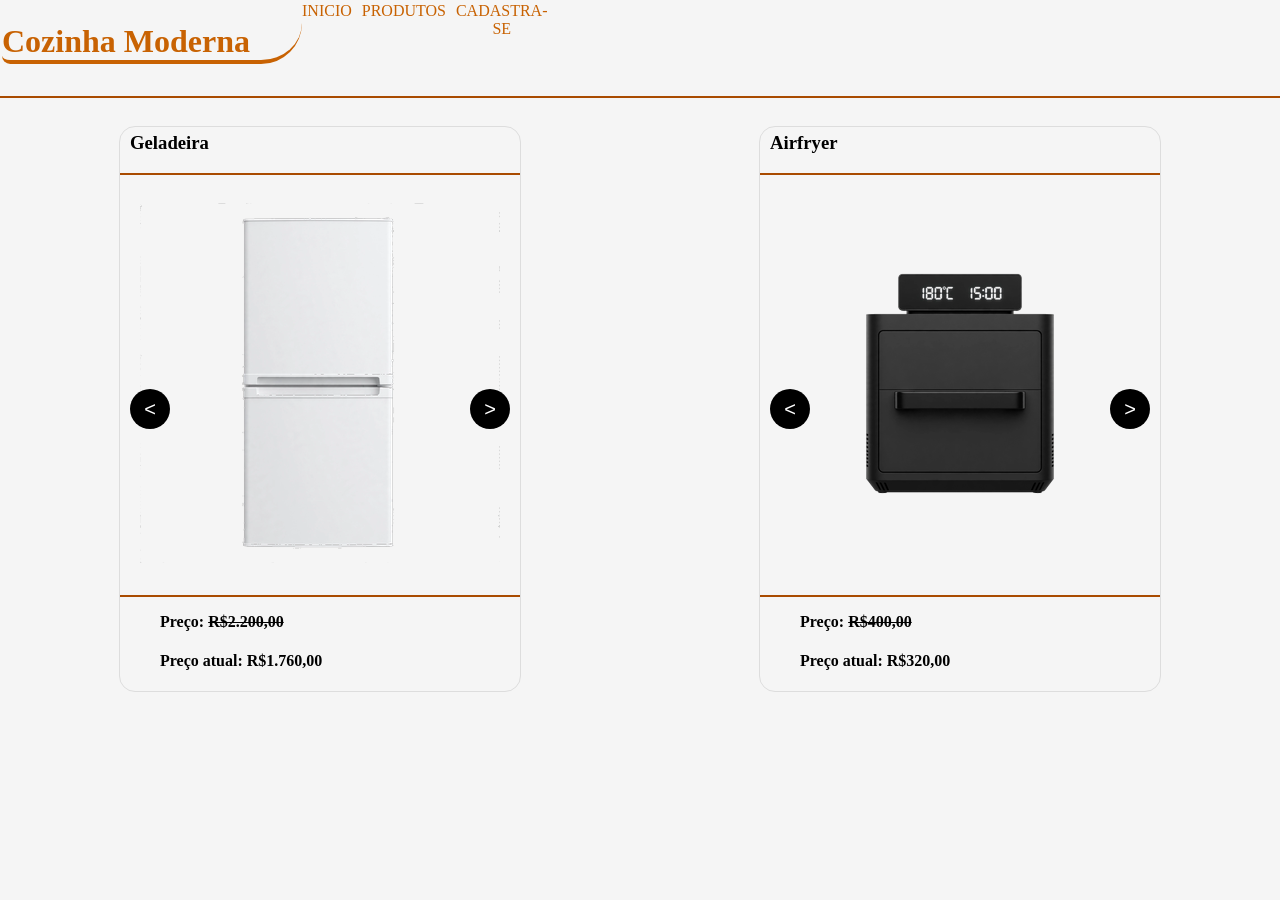
==== Ecommerce/index.html @ 9f410ba7 "Novo design Foi adicionado um novo design mais minimalista. Também foi criada uma nova pagina e adi" ====
<!DOCTYPE html>
<html lang="pt-br">

<head>
    <meta charset="UTF-8">
    <meta name="viewport" content="width=device-width, initial-scale=1.0">
    <title>Cozinha Moderna</title>
    <script src="script.js" defer></script>
    <link rel="stylesheet" href="style.css">
</head>

<body>
    <header>
        <div class="container1">
            <div>
                <h1 class="titulo">Cozinha Moderna</h1>
            </div>
            <nav class="container2">
                <div>
                    <a href="index.html">INICIO</a>
                </div>
                <div class="menu-suspenso">
                    <a href="#PRODUTO">PRODUTOS</a>
                    <ul class="lista-links">
                        <li><a href="#Geladeira">Geladeira</a></li>
                        <li><a href="#Fogão">Fogão</a></li>
                        <li><a href="#Panela">Panela</a></li>
                    </ul>
                </div>
                <div>
                    <a href="formulario.html">CADASTRA-SE</a>

                </div>
                <div>
                    <img src="https://cdn-icons-png.flaticon.com/128/3737/3737173.png" id="carrinho">
                </div>
            </nav>
        </div>

    </header>
    <hr class="linha">

    <section class="container4" id="ofertas">
        <div class="carrossel">
            <h3>Geladeira</h3>
            <hr class="linha">
            <div class="slide ativo"><img src="geladeirafrente.enc"></div>
            <div class="slide"><img src="geladeiralateral.enc"></div>
            <button class="btn prev"><</button>
            <button class="btn next">></button>
            <hr class="linha">
                    <ul>
                        <li><b>Preço: <s>R$2.200,00</s></b></li>
                        <li>
                            <h4><b>Preço atual: R$1.760,00</b></h4>
                        </li>
                    </ul>
        </div>

        <!-- CARROSSEL 2 -->
        <div class="carrossel">
            <h3>Airfryer</h3>
            <hr class="linha">
            <div class="slide ativo"><img src="airfryerfrente.enc"></div>
            <div class="slide"><img src="airfryerlateral.enc"></div>
            <hr class="linha">
            <ul>
                <li><b>Preço: <s>R$400,00</s></b></li>
                <li>
                    <h4><b>Preço atual: R$320,00</b></h4>
                </li>
            </ul>
            <button class="btn prev"><</button>
            <button class="btn next">></button>
        </div>
    </section>

</body>

</html>
---- Ecommerce/style.css ----
body {
    background-color: whitesmoke;
    margin: 0px;
}

header {
    background:  whitesmoke;
    padding: 2px;
    width: 100%;
}

.titulo {
    color: #c86202;
    border-bottom: 4px solid #c86202;
    border-radius: 0 0 50px 10px;
    width: 300px;
}

.container1 {
    display: flex;
    flex-direction: row;
}

.container1 div nav {
    width: 200px;
}

#carrinho {
    margin-left: 750px;
    width: 60px;
    height: 60px;
}

.container2 {
    display: flex;
    align-items: flex-start;
    gap: 10px;
}

.container2 a {
    color: #c86202;
    text-align: center;
    display: inline-block;
    text-decoration: none;
}

.container2 a:hover {
    color: #502803;
}

.container3 {
    margin-top: 20px;
    gap: 20px;
    display: flex;
    align-items: center;
    justify-content: center;
}

.container3 div {
    max-height: 300px;
    min-height: 300px;
    width: 300px;
}

/* Aqui colocamos o menu suspenso de produtos */

.menu-suspenso {
    position: relative;
    display: inline-block;
}

.botao-menu {
    background-image: linear-gradient(#a94b00, #6c3c0c);
    color: white;
    padding: 10px;
    font-size: 16px;
    border: none;
    border-radius: 6px;
    cursor: pointer;
}

.botao-menu:hover {
    color: #f37805;
}

/* Lista de links escondidos */

.lista-links {
    display: none;
    position: absolute;
    background-color: #ffff;
    min-width: 180px;
    box-shadow: 0px 8px 16px black;
    border-radius: 6px;
    padding: 8px;
    margin: 0;
}

.lista-links a {
    color: black;
}

.lista-links li a:hover {
    color: #fff;
    background-color: #a94b00;
}

ul {
    list-style-type: none;
}

.menu-suspenso:hover .lista-links {
    display: block;
}

/* Carrossel de imegem */
.container4{
    display: flex;
}

.carrossel {
    position: relative;
    width: 400px;
    max-width: 100%;
    margin: 20px auto;
    border: 1px solid #ddd;
    border-radius: 16px;
    overflow: hidden;
}

.carrossel h3{
    margin-left: 10px;
    margin-top: 5px;
}

.slide {
    display: none;
    /* todos escondidos */
    text-align: center;
}

.slide.ativo {
    display: block;
    /* só o ativo aparece */
}

.slide img {
    width: 400px;
    height: 400px;
    max-width: 100%;
    object-fit: contain;
}

.btn {
    position: absolute;
    top: 50%;
    transform: translateY(-50%);
    background: black;
    color: white;
    border: 0;
    width: 40px;
    height: 40px;
    border-radius: 50%;
    cursor: pointer;
    font-size: 20px;
}

.prev {
    left: 10px
}

.next {
    right: 10px
}

/* Classe da linha */
.linha{
    border: none;
    height: 2px;
    background-color:  #a94b00;
}

/* formulario */
.formulario{
 text-align: center;
 border: solid;
 border-radius: 5px;
 border-color: #a94b00;
 width:400px;
}

#form{
    gap: 300px;
    align-items: center;
    justify-content: center;
    display: flex;
    text-align: center;
}
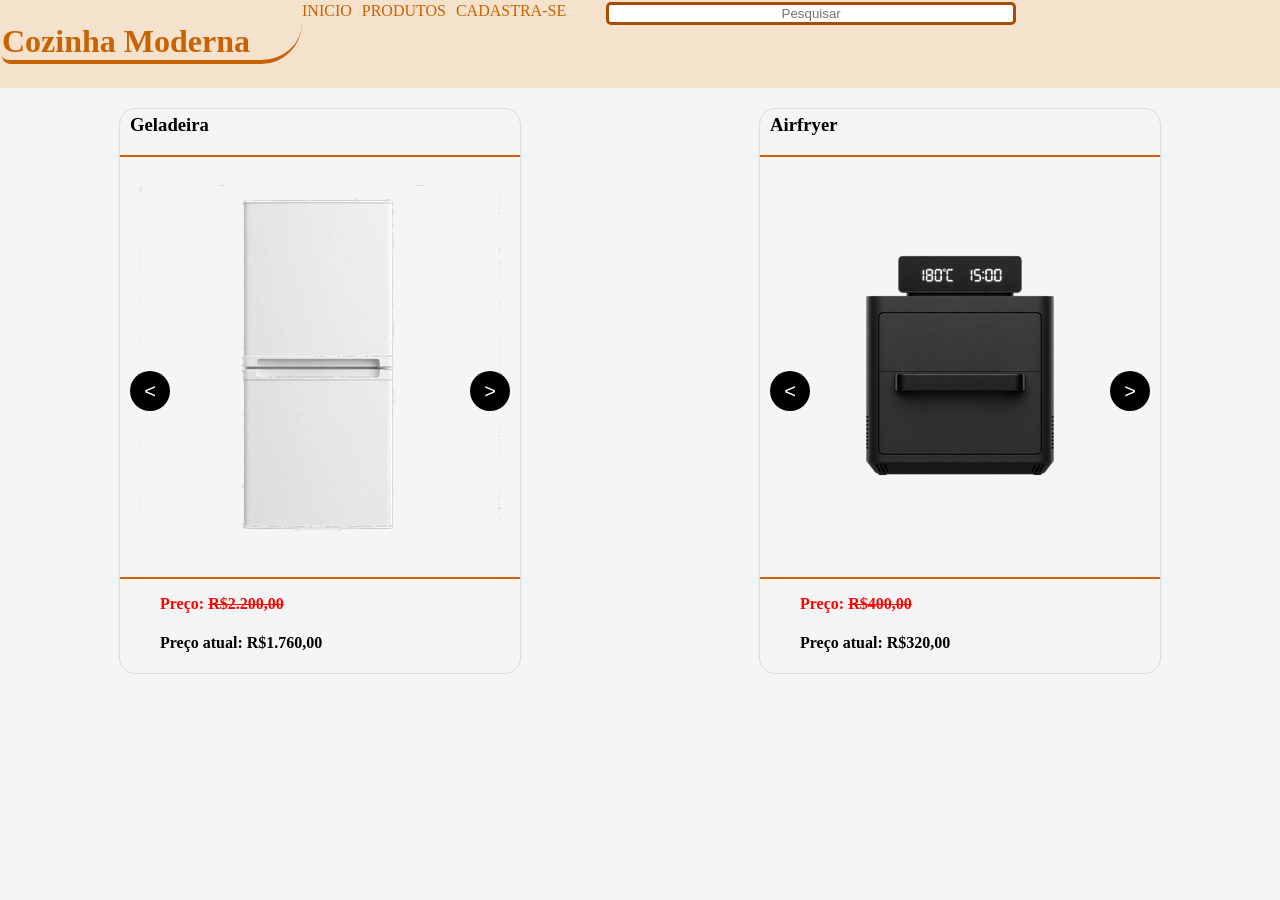
==== commit 31203cf1: "Add files via upload" ====
--- a/Ecommerce/index.html
+++ b/Ecommerce/index.html
@@ -26,19 +26,24 @@
                         <li><a href="#Fogão">Fogão</a></li>
                         <li><a href="#Panela">Panela</a></li>
                     </ul>
-                </div>
+                    </div>
                 <div>
                     <a href="formulario.html">CADASTRA-SE</a>
 
                 </div>
-                <div>
-                    <img src="https://cdn-icons-png.flaticon.com/128/3737/3737173.png" id="carrinho">
-                </div>
+                
             </nav>
-        </div>
+            <div>
+            <input type="text" id="nome" name="nome" placeholder="Pesquisar" class="formulariodepesquisa" />
+            </div>
+            <div>
+            
+            </div>
+           </div>
+       
 
     </header>
-    <hr class="linha">
+
 
     <section class="container4" id="ofertas">
         <div class="carrossel">
@@ -47,10 +52,10 @@
             <div class="slide ativo"><img src="geladeirafrente.enc"></div>
             <div class="slide"><img src="geladeiralateral.enc"></div>
             <button class="btn prev"><</button>
-            <button class="btn next">></button>
-            <hr class="linha">
+                    <button class="btn next">></button>
+                    <hr class="linha">
                     <ul>
-                        <li><b>Preço: <s>R$2.200,00</s></b></li>
+                        <li class="preçoanterior"><b>Preço: <s>R$2.200,00</s></b></li>
                         <li>
                             <h4><b>Preço atual: R$1.760,00</b></h4>
                         </li>
@@ -65,15 +70,16 @@
             <div class="slide"><img src="airfryerlateral.enc"></div>
             <hr class="linha">
             <ul>
-                <li><b>Preço: <s>R$400,00</s></b></li>
+                <li class="preçoanterior"><b>Preço: <s>R$400,00</s></b></li>
                 <li>
                     <h4><b>Preço atual: R$320,00</b></h4>
                 </li>
             </ul>
             <button class="btn prev"><</button>
-            <button class="btn next">></button>
+                    <button class="btn next">></button>
         </div>
     </section>
+    
 
 </body>
 
--- a/Ecommerce/style.css
+++ b/Ecommerce/style.css
@@ -4,9 +4,14 @@
 }
 
 header {
-    background:  whitesmoke;
+    top: 0;
+    z-index: 1000;
+    position: sticky;
+    white-space: nowrap;
+    background: rgb(245, 226, 205);
     padding: 2px;
     width: 100%;
+    height: auto;
 }
 
 .titulo {
@@ -15,6 +20,14 @@
     border-radius: 0 0 50px 10px;
     width: 300px;
 }
+.formulariodepesquisa {
+    text-align: center;
+    border: solid;
+    border-radius: 5px;
+    border-color: #a94b00;
+    width: 400px;
+    margin-left: 40px;
+}
 
 .container1 {
     display: flex;
@@ -45,7 +58,8 @@
 }
 
 .container2 a:hover {
-    color: #502803;
+    background-color: #c86202;
+    color: rgb(245, 226, 205);
 }
 
 .container3 {
@@ -114,8 +128,9 @@
 }
 
 /* Carrossel de imegem */
-.container4{
-    display: flex;
+.container4 {
+    display: flex;
+    
 }
 
 .carrossel {
@@ -128,7 +143,7 @@
     overflow: hidden;
 }
 
-.carrossel h3{
+.carrossel h3 {
     margin-left: 10px;
     margin-top: 5px;
 }
@@ -174,25 +189,30 @@
 }
 
 /* Classe da linha */
-.linha{
+.linha {
     border: none;
     height: 2px;
-    background-color:  #a94b00;
+    background-color: #c86202;
 }
 
 /* formulario */
-.formulario{
- text-align: center;
- border: solid;
- border-radius: 5px;
- border-color: #a94b00;
- width:400px;
-}
-
-#form{
+.formulario {
+    text-align: center;
+    border: solid;
+    border-radius: 5px;
+    border-color: #a94b00;
+    width: 400px;
+}
+
+#form {
     gap: 300px;
     align-items: center;
     justify-content: center;
     display: flex;
     text-align: center;
+    
+}
+
+.preçoanterior {
+    color: red;
 }
